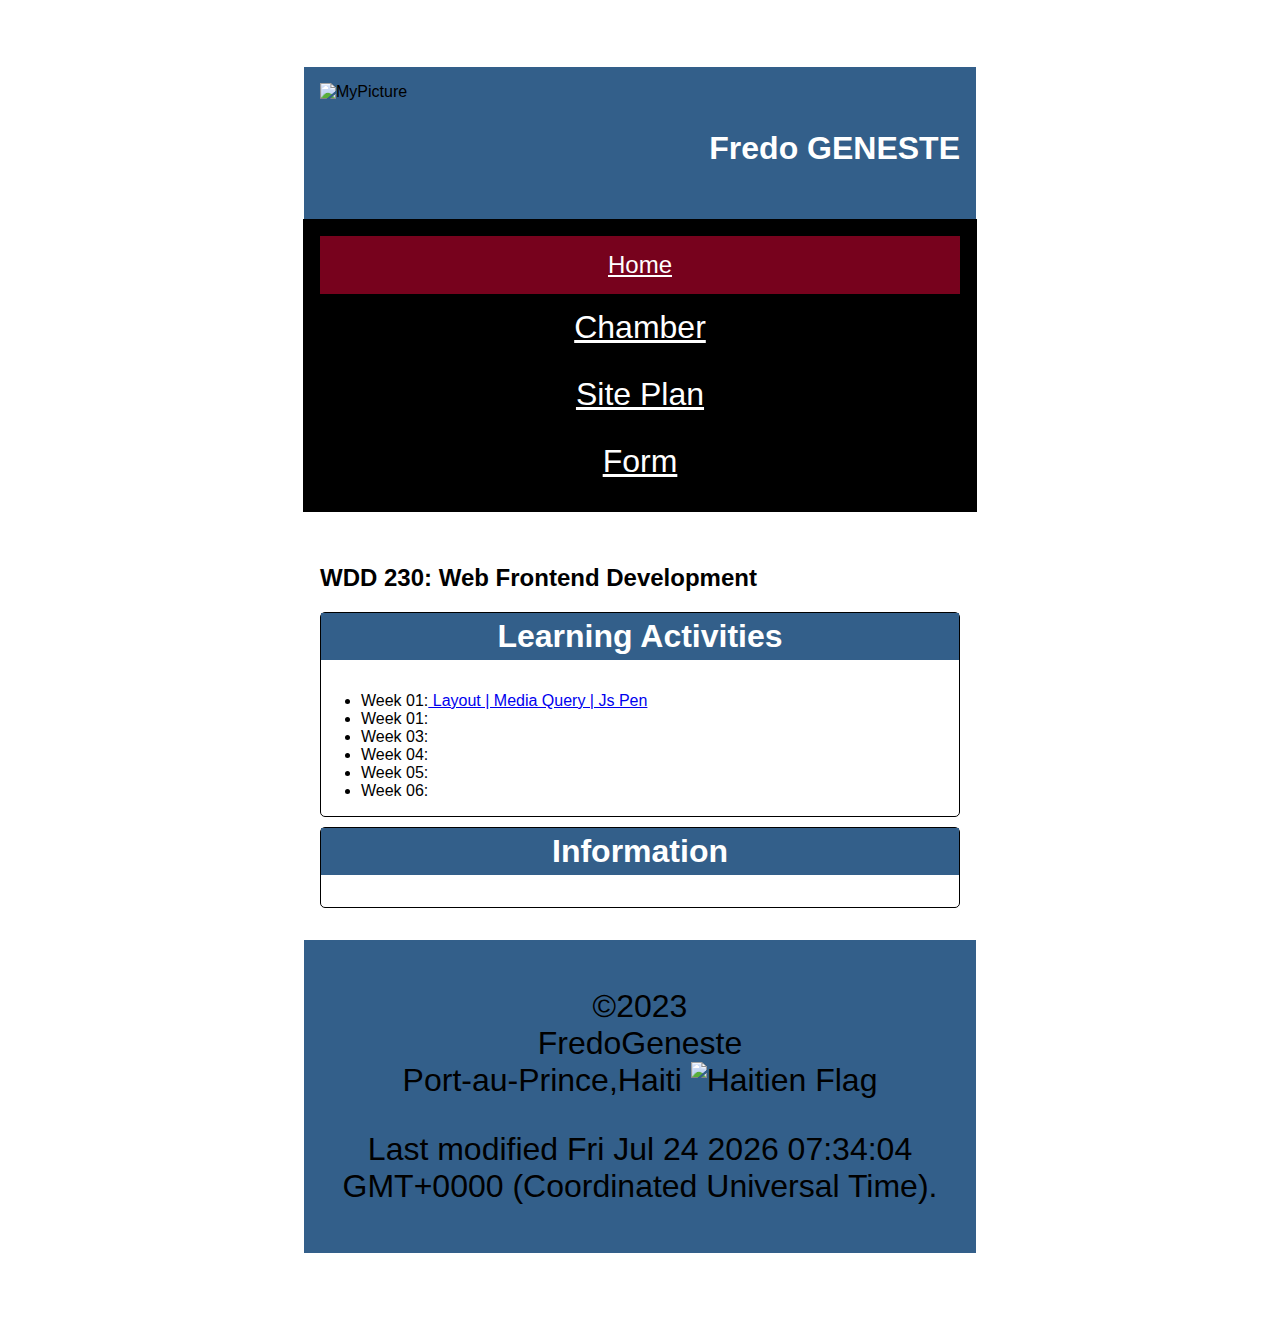
==== index.html @ 63926170 "change" ====
<!DOCTYPE html>
<html lang="en">
<head>
    <head>
        <meta charset="UTF-8">
        <meta name="viewport" content="width=device-width, initial-scale=1.0">
        <meta property="og:title" content="WDD-learning">
        <meta property="og:url" content="https://genestefredo.github.io/wdd230/">
        <meta property="og:image" content="https://raw.githubusercontent.com/genestefredo/wdd230/main/images/Logo.webp">
        <title>WDD-230</title>
        <meta name="description" content="Media query learning activity example page.">
        <meta name="author" content=" GENESTE Fredo">
        <link rel="preconnect" href="https://fonts.googleapis.com">
        <link rel="preconnect" href="https://fonts.gstatic.com" crossorigin>
        <link href="https://fonts.googleapis.com/css2?familly=Roboto&display=swap" rel="stylessheet">
        <link rel="stylesheet" href="styles/bases.css">
        <link rel="stylesheet" href="styles/larger.css">
        <link rel="icon" href="https://raw.githubusercontent.com/genestefredo/wdd230/main/week1/image/Logo.webp">
    </head>
</head>
<body>
    
    <header>
        <img src="https://github.com/genestefredo/wdd230/blob/main/week1/image/MyPicture.jpg?raw=true" alt="MyPicture">
        <h1>Fredo GENESTE</h1>
    </header>
    
    <nav id="nav" >
        <a class="h" href="week2/design.html">Home</a>
        <a class="c" href="#">Chamber</a>
        <a class="c" href="week1/chamber-site-plan.html">Site Plan</a>
        <a class="c" href="#">Form</a>
    </nav>
    <main>
        <h2>WDD 230: Web Frontend Development</h2>
   <section class="card">
    <h3>Learning Activities</h3>
    <ul>
        <li>
            Week 01:<a href="week1/layout.html"> Layout | Media Query | Js Pen</a>
            <li>Week 01: <a href=""></a></li>
            <li>Week 03: <a href=""></a></li>
            <li>Week 04: <a href=""></a></li>
            <li>Week 05: <a href=""></a></li>
            <li>Week 06: <a href=""></a></li>

        </li>
    </ul>
   </section>
   <section class="card1">
    <h3>Information</h3>
   </section>
    </main>
    <footer>
        <p>
             &copy;2023 <br>FredoGeneste <br>Port-au-Prince,Haiti 
             <img src="https://github.com/genestefredo/wdd230/blob/main/week1/image/flag.jpeg?raw=true" alt="Haitien Flag"></p>
        </p>
        <p>Last modified <span id='date-time'></span>.
        
            </footer>
    <script>
        const dt = new Date();
        document.getElementById('date-time').innerHTML=dt;
        </script>
</body>
</html>
---- styles/bases.css ----
body{
    font-family: Arial, Helvetica, sans-serif;
    align-content: center;
    margin: 4%;
    
}
img{
    width: 90px;
    height: 120px;   
}
h1{
    color: white;
    padding-top: 25px;
    text-align: right;

}
 #nav{
 display: grid;
 grid-template-columns: 1fr;
 margin-bottom: 5px;
 border: 1px solid;
 
 }
 .h{
    background-color:#77021D ;
    color: white;
    font-size: 1.5rem;
    padding-bottom: 15px;
    padding-top: 15px;
    text-align: center;
    
    
    

    
 }
 .c{
    background-color: black;
    color: white;
    font-size: 2rem;
    padding-top: 15px;
    padding-bottom: 15px;
    text-align: center;
    
 }
 

 
nav,header,main,footer{
    max-width: 640px;
    margin: 1rem auto;
    padding: 1rem;
    
    }
 nav{
    background-color: black;
    margin-top: -16px;
    
 }   
header{
    display: grid;
    grid-template-columns: 1fr 1fr;
    background-color:  #335F8A;
    z-index: 1;

}
.card, .card1{
    border: 1px solid;
    border-radius: 5px;
}
h3{
    font-size: 2rem;
    color: white;
    background-color:#335F8A;
    text-align: center;
    padding-top: 5px;
    padding-bottom:5px;
    margin-top: auto;
    
}
.card1{
    margin-top: 10px;
    
}
p img{
    height: 40px;
    width: 40px;

}
footer{
    background-color: #335F8A;
    text-align: center;
    font-size: 2rem;
    
}
---- styles/larger.css ----
m
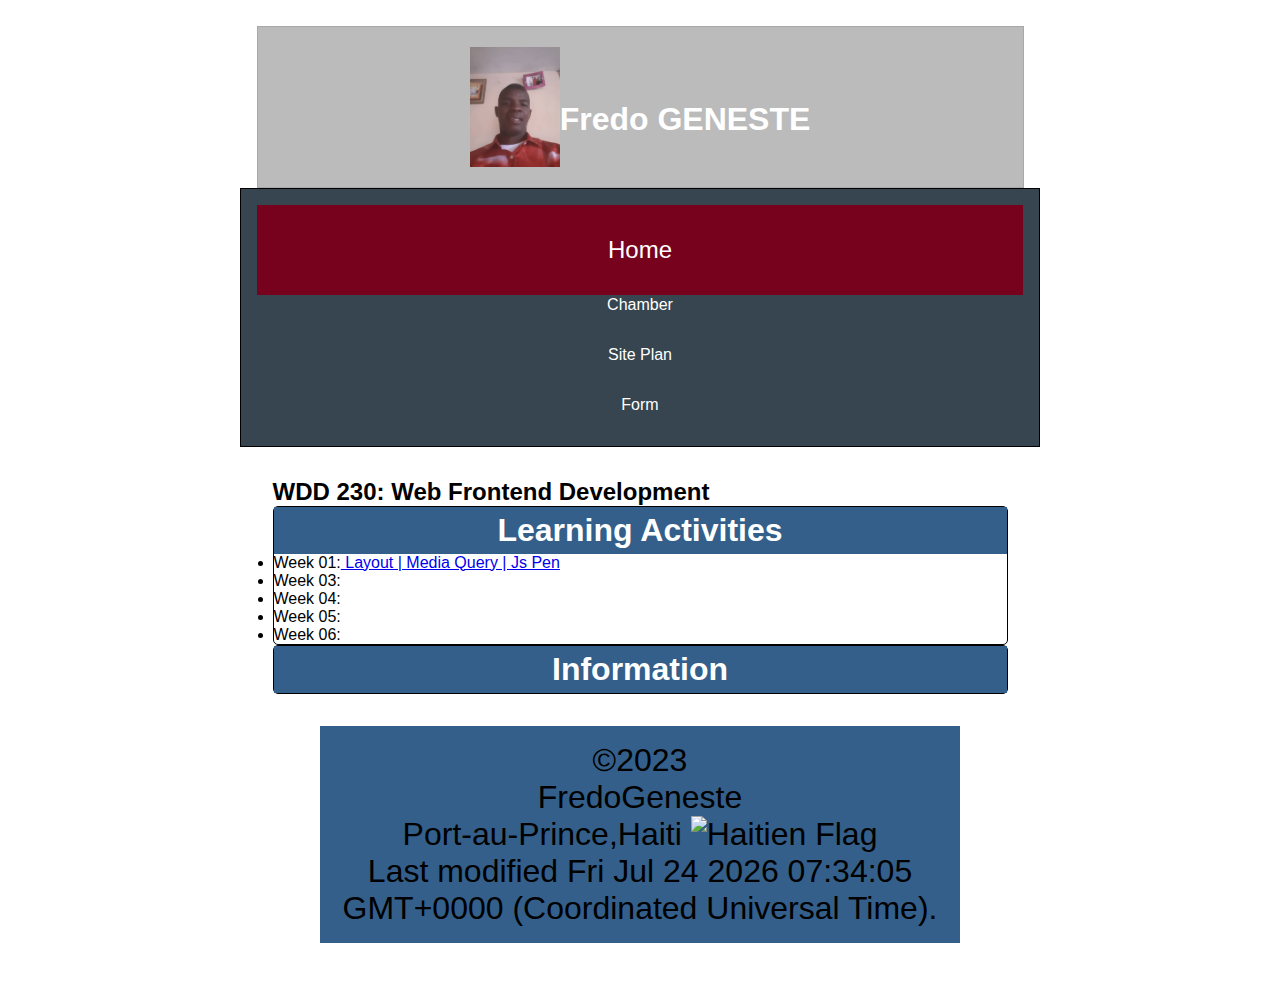
==== commit afa3a07a: "link" ====
--- a/index.html
+++ b/index.html
@@ -7,8 +7,8 @@
         <meta property="og:title" content="WDD-learning">
         <meta property="og:url" content="https://genestefredo.github.io/wdd230/">
         <meta property="og:image" content="https://raw.githubusercontent.com/genestefredo/wdd230/main/images/Logo.webp">
-        <title>WDD-230</title>
-        <meta name="description" content="Media query learning activity example page.">
+        <title> GENESTE FREDO-WDD 230 - Web Frontend Development</title>
+        <meta name="description" content="WDD 230 - Web Frontend Development">
         <meta name="author" content=" GENESTE Fredo">
         <link rel="preconnect" href="https://fonts.googleapis.com">
         <link rel="preconnect" href="https://fonts.gstatic.com" crossorigin>
@@ -21,33 +21,35 @@
 <body>
     
     <header>
-        <img src="https://github.com/genestefredo/wdd230/blob/main/week1/image/MyPicture.jpg?raw=true" alt="MyPicture">
+        <img src="mypicture.jpg" alt="MyPicture">
         <h1>Fredo GENESTE</h1>
     </header>
     
     <nav id="nav" >
-        <a class="h" href="week2/design.html">Home</a>
-        <a class="c" href="#">Chamber</a>
-        <a class="c" href="week1/chamber-site-plan.html">Site Plan</a>
-        <a class="c" href="#">Form</a>
+       <span class="h"> <a href="week2/design.html">Home</a></span>
+        <a href="">Chamber</a>
+        <a href="week01/site-plan.html">Site Plan</a>
+        <a href="#">Form</a>
     </nav>
     <main>
         <h2>WDD 230: Web Frontend Development</h2>
    <section class="card">
     <h3>Learning Activities</h3>
     <ul>
-        <li>
-            Week 01:<a href="week1/layout.html"> Layout | Media Query | Js Pen</a>
-            <li>Week 01: <a href=""></a></li>
-            <li>Week 03: <a href=""></a></li>
-            <li>Week 04: <a href=""></a></li>
-            <li>Week 05: <a href=""></a></li>
-            <li>Week 06: <a href=""></a></li>
+        <span>
+        
+
+         <li>  Week 01:<a href="week1/layout.html"> Layout | Media Query | Js Pen</a></li> 
+         <li>  Week 03: <a href=""></a></li> 
+         <li>  Week 04: <a href=""></a></li> 
+         <li>  Week 05: <a href=""></a></li> 
+         <li>  Week 06: <a href=""></a></li> 
 
         </li>
+       
     </ul>
    </section>
-   <section class="card1">
+   <section class="card">
     <h3>Information</h3>
    </section>
     </main>
@@ -62,6 +64,6 @@
     <script>
         const dt = new Date();
         document.getElementById('date-time').innerHTML=dt;
-        </script>
+    </script>
 </body>
 </html>--- a/styles/bases.css
+++ b/styles/bases.css
@@ -1,8 +1,11 @@
 body{
     font-family: Arial, Helvetica, sans-serif;
     align-content: center;
-    margin: 4%;
+    margin: 2%;
     
+}
+{
+    color: aqua;
 }
 img{
     width: 90px;
@@ -17,7 +20,7 @@
  #nav{
  display: grid;
  grid-template-columns: 1fr;
- margin-bottom: 5px;
+ margin-bottom: 15px;
  border: 1px solid;
  
  }
@@ -27,12 +30,15 @@
     font-size: 1.5rem;
     padding-bottom: 15px;
     padding-top: 15px;
+    margin-bottom: -15px;
     text-align: center;
     
     
     
 
     
+ }
+
  }
  .c{
     background-color: black;
--- a/styles/larger.css
+++ b/styles/larger.css
@@ -1 +1,63 @@
-m+* {
+	margin: 0;
+	padding: 0;
+	box-sizing: border-box;
+}
+
+body {
+	font-family: "Sansita", sans-serif;
+}
+
+/* mobile **************************/
+header {
+	background-color: #bbb;
+	display: flex;
+	align-items: center;
+	justify-content: center;
+	padding: 20px;
+	border: 1px solid rgba(0, 0, 0, 0.1);
+}
+
+header,
+main {
+	max-width: 767px;
+	margin: 0 auto;
+}
+
+h1 {
+	font-size: 2rem;
+}
+
+nav {
+	background-color: #36454f;
+	margin: 0 auto;
+	max-width: 800px;
+}
+nav ul {
+	list-style-type: none;
+}
+nav a {
+	display: block;
+	color: #fff;
+	text-align: center;
+	padding: 1rem;
+	text-decoration: none;
+}
+
+nav a:hover {
+	border: 1px solid #fff;
+}
+
+.active {
+	color: yellow;
+}
+
+/* Larger Views ******************************/
+@media (min-width: 640px) {
+	nav ul {
+		display: flex;
+	}
+	nav ul li {
+		flex: 1 1 100%;
+	}
+}
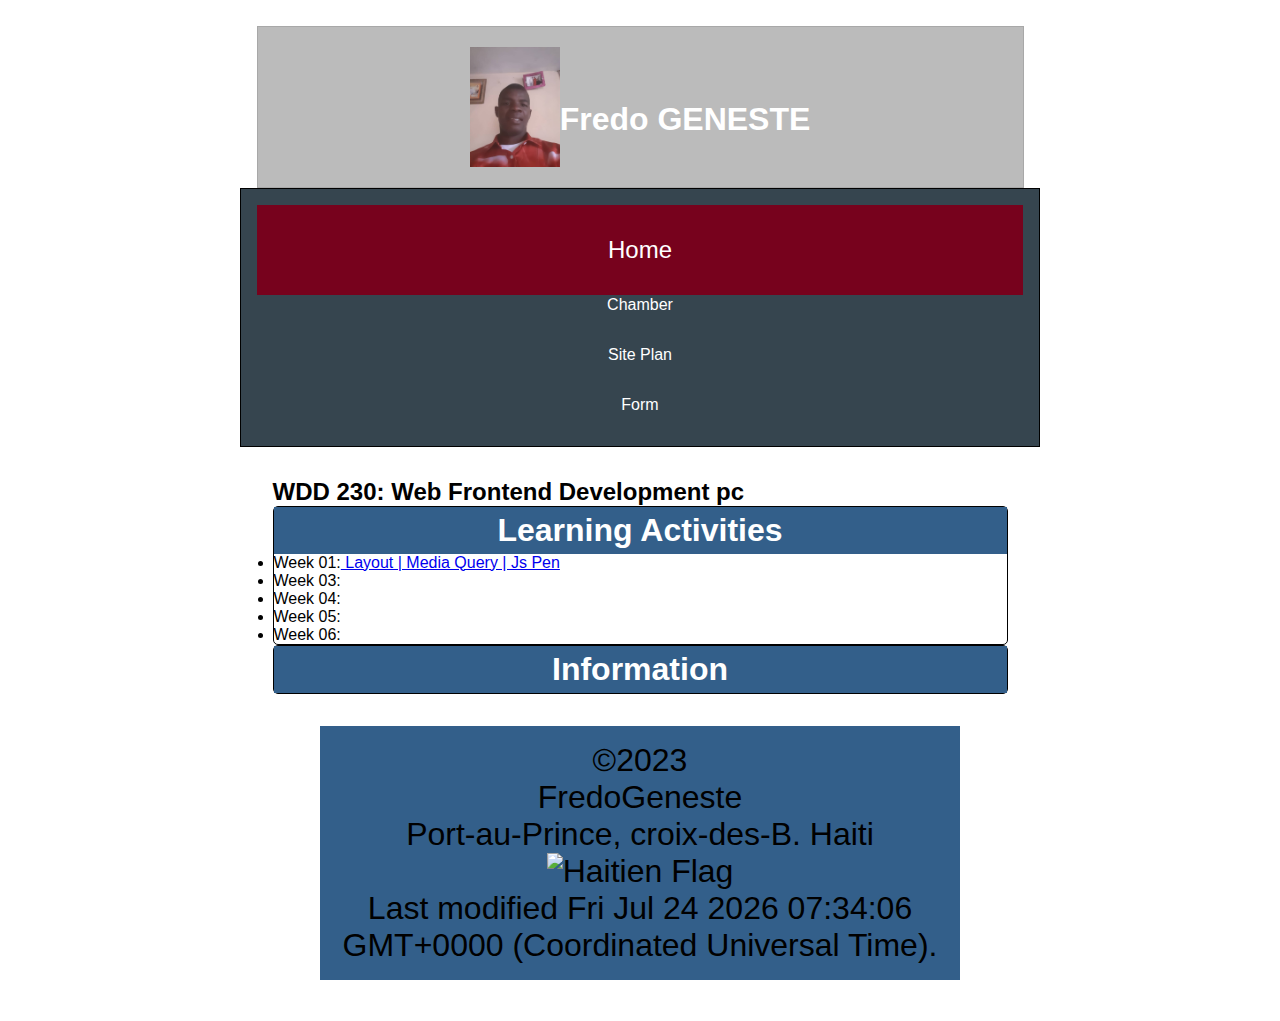
==== commit 289fb376: "add chan" ====
--- a/index.html
+++ b/index.html
@@ -32,7 +32,7 @@
         <a href="#">Form</a>
     </nav>
     <main>
-        <h2>WDD 230: Web Frontend Development</h2>
+        <h2>WDD 230: Web Frontend Development pc</h2>
    <section class="card">
     <h3>Learning Activities</h3>
     <ul>
@@ -55,7 +55,7 @@
     </main>
     <footer>
         <p>
-             &copy;2023 <br>FredoGeneste <br>Port-au-Prince,Haiti 
+             &copy;2023 <br>FredoGeneste <br>Port-au-Prince, croix-des-B. Haiti 
              <img src="https://github.com/genestefredo/wdd230/blob/main/week1/image/flag.jpeg?raw=true" alt="Haitien Flag"></p>
         </p>
         <p>Last modified <span id='date-time'></span>.
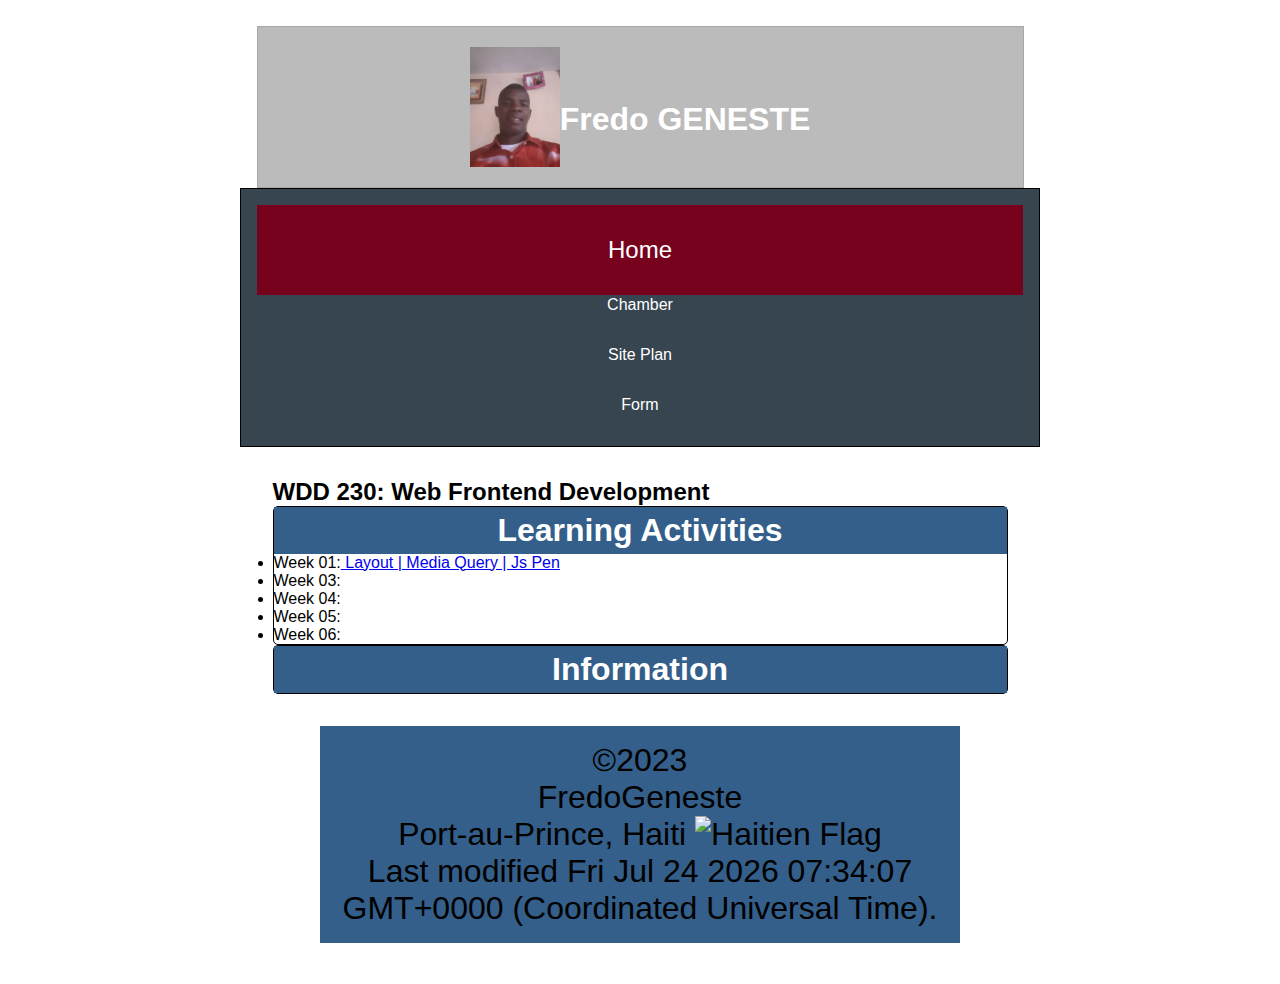
==== commit 08348b08: "change" ====
--- a/index.html
+++ b/index.html
@@ -32,7 +32,7 @@
         <a href="#">Form</a>
     </nav>
     <main>
-        <h2>WDD 230: Web Frontend Development pc</h2>
+        <h2>WDD 230: Web Frontend Development </h2>
    <section class="card">
     <h3>Learning Activities</h3>
     <ul>
@@ -55,7 +55,7 @@
     </main>
     <footer>
         <p>
-             &copy;2023 <br>FredoGeneste <br>Port-au-Prince, croix-des-B. Haiti 
+             &copy;2023 <br>FredoGeneste <br>Port-au-Prince, Haiti 
              <img src="https://github.com/genestefredo/wdd230/blob/main/week1/image/flag.jpeg?raw=true" alt="Haitien Flag"></p>
         </p>
         <p>Last modified <span id='date-time'></span>.
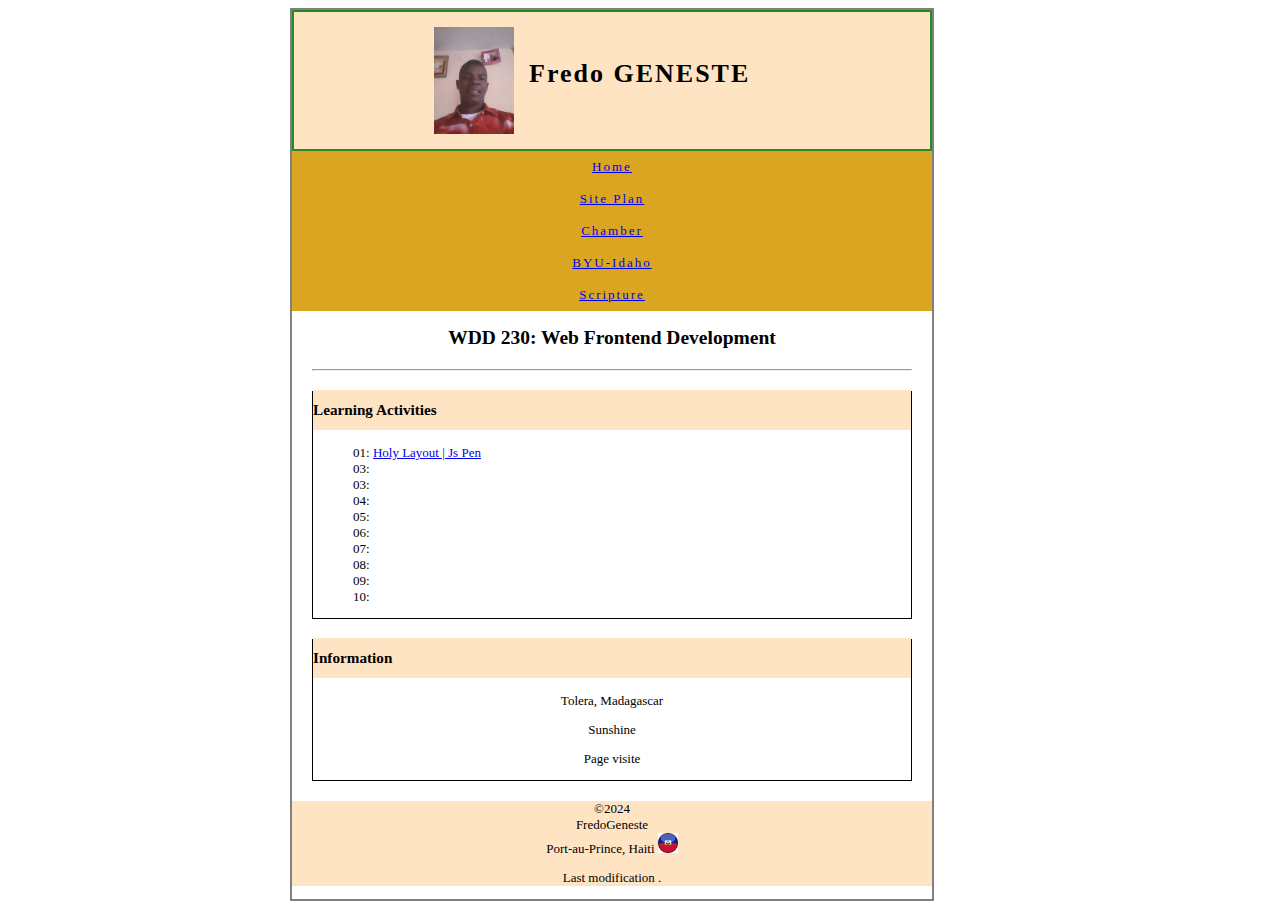
==== commit 127be0e2: "Update css" ====
--- a/index.html
+++ b/index.html
@@ -1,6 +1,6 @@
 <!DOCTYPE html>
 <html lang="en">
-<head>
+
     <head>
         <meta charset="UTF-8">
         <meta name="viewport" content="width=device-width, initial-scale=1.0">
@@ -16,6 +16,7 @@
         <link rel="stylesheet" href="styles/bases.css">
         <link rel="stylesheet" href="styles/larger.css">
         <link rel="icon" href="https://raw.githubusercontent.com/genestefredo/wdd230/main/week1/image/Logo.webp">
+        
     </head>
 </head>
 <body>
@@ -25,45 +26,48 @@
         <h1>Fredo GENESTE</h1>
     </header>
     
-    <nav id="nav" >
-       <span class="h"> <a href="week2/design.html">Home</a></span>
-        <a href="">Chamber</a>
-        <a href="week01/site-plan.html">Site Plan</a>
-        <a href="#">Form</a>
+    <nav class="nav" >
+        <a href="#">Home</a>
+        <a href="lesson03/chamber-site-plan.html">Site Plan</a>
+        <a href="chamber/">Chamber</a>
+        <a href="https://www.byui.edu/" target="_blank">BYU-Idaho</a>
+        <a href="https://www.churchofjesuschrist.org/search?lang=eng&facet=scriptures&subfacet=dc-testament&page=1&query=doctrine+and+covenants+82%3A+10" target="_blank">Scripture</a>
     </nav>
-    <main>
+<main>
         <h2>WDD 230: Web Frontend Development </h2>
-   <section class="card">
-    <h3>Learning Activities</h3>
-    <ul>
-        <span>
-        
-
-         <li>  Week 01:<a href="week1/layout.html"> Layout | Media Query | Js Pen</a></li> 
-         <li>  Week 03: <a href=""></a></li> 
-         <li>  Week 04: <a href=""></a></li> 
-         <li>  Week 05: <a href=""></a></li> 
-         <li>  Week 06: <a href=""></a></li> 
-
-        </li>
-       
-    </ul>
-   </section>
-   <section class="card">
+        <hr>
+    <section class="card">
+         <h3>Learning Activities</h3>
+   
+       <ul>
+         <li>   01: <a href="#"> Holy Layout | Js Pen</a></li> 
+         <li>   03: <a href="#"></a></li>
+         <li>   03: <a href="#"></a></li> 
+         <li>   04: <a href="#"></a></li> 
+         <li>   05: <a href="#"></a></li> 
+         <li>   06: <a href="#"></a></li> 
+         <li>   07: <a href="#"></a></li> 
+         <li>   08: <a href="#"></a></li> 
+         <li>   09: <a href="#"></a></li> 
+         <li>   10: <a href="#"></a></li> 
+       </ul>   
+    </section>
+   
+    <section class="card">
     <h3>Information</h3>
-   </section>
-    </main>
+    <P>Tolera, Madagascar</P>
+    <p>Sunshine</p>
+    <p>Page visite</p>
+    </section>
+</main>
     <footer>
         <p>
-             &copy;2023 <br>FredoGeneste <br>Port-au-Prince, Haiti 
-             <img src="https://github.com/genestefredo/wdd230/blob/main/week1/image/flag.jpeg?raw=true" alt="Haitien Flag"></p>
+             &copy;2024 <br>FredoGeneste <br>Port-au-Prince, Haiti 
+             <img src="images\flag.jpeg" alt="Haitien Flag"></p>
         </p>
-        <p>Last modified <span id='date-time'></span>.
+        <p>Last modification <span id='lastModified'></span>.
         
-            </footer>
-    <script>
-        const dt = new Date();
-        document.getElementById('date-time').innerHTML=dt;
-    </script>
+    </footer>
+    <script src="scripts/getdates.js"></script>
 </body>
 </html>--- a/styles/bases.css
+++ b/styles/bases.css
@@ -1,101 +1,67 @@
 body{
-    font-family: Arial, Helvetica, sans-serif;
-    align-content: center;
-    margin: 2%;
-    
+    font-family: 'Century Gothic', Calibri, serif;
+    font-size: 13px;
+    border: 2px solid gray;
+    width: 50%;
+    margin-left: 290px;
+    padding: 0px;
 }
-{
-    color: aqua;
+    header{
+    display: grid;
+    grid-template-columns: 1fr 1fr 1fr;
+    background-color: bisque;
+    border: 2px solid forestgreen;
+   }
+ header img{
+    margin-left: 125px;
+    width: 80px;
+    padding: 15px;
+    grid-column: 1/2;
 }
-img{
-    width: 90px;
-    height: 120px;   
+ header h1{
+    padding: 30px 0px;
+    text-align: left;
+    margin-right: 40px;
+    grid-column: 2/4;
 }
 h1{
-    color: white;
-    padding-top: 25px;
-    text-align: right;
-
+    letter-spacing: 2px;
 }
- #nav{
- display: grid;
- grid-template-columns: 1fr;
- margin-bottom: 15px;
- border: 1px solid;
- 
- }
- .h{
-    background-color:#77021D ;
-    color: white;
-    font-size: 1.5rem;
-    padding-bottom: 15px;
-    padding-top: 15px;
-    margin-bottom: -15px;
+.nav a{
+ display: block;
+ text-align: center;
+ background-color: goldenrod;
+ line-height: 0px;
+ letter-spacing: 2px;
+ padding: 1rem;
+}
+.card ul{
+    list-style-type: none;
+}
+h2{
     text-align: center;
-    
-    
-    
-
-    
- }
-
- }
- .c{
-    background-color: black;
-    color: white;
-    font-size: 2rem;
-    padding-top: 15px;
-    padding-bottom: 15px;
-    text-align: center;
-    
- }
- 
-
- 
-nav,header,main,footer{
-    max-width: 640px;
-    margin: 1rem auto;
-    padding: 1rem;
-    
-    }
- nav{
-    background-color: black;
-    margin-top: -16px;
-    
- }   
-header{
-    display: grid;
-    grid-template-columns: 1fr 1fr;
-    background-color:  #335F8A;
-    z-index: 1;
-
 }
-.card, .card1{
-    border: 1px solid;
-    border-radius: 5px;
+hr{
+    margin: 20px;
 }
 h3{
-    font-size: 2rem;
-    color: white;
-    background-color:#335F8A;
+    background-color: bisque;
+    line-height: 40px;
+    padding: auto;
+    margin-top: -2px;
+}
+.card{
+    border: 1px solid black;
+    margin: 20px;
+    padding-bottom: -15px;    
+}
+p{
     text-align: center;
-    padding-top: 5px;
-    padding-bottom:5px;
-    margin-top: auto;
-    
-}
-.card1{
-    margin-top: 10px;
-    
-}
-p img{
-    height: 40px;
-    width: 40px;
-
 }
 footer{
-    background-color: #335F8A;
+    background-color: bisque;
     text-align: center;
-    font-size: 2rem;
-    
 }
+footer img{
+    width: 20px;
+}
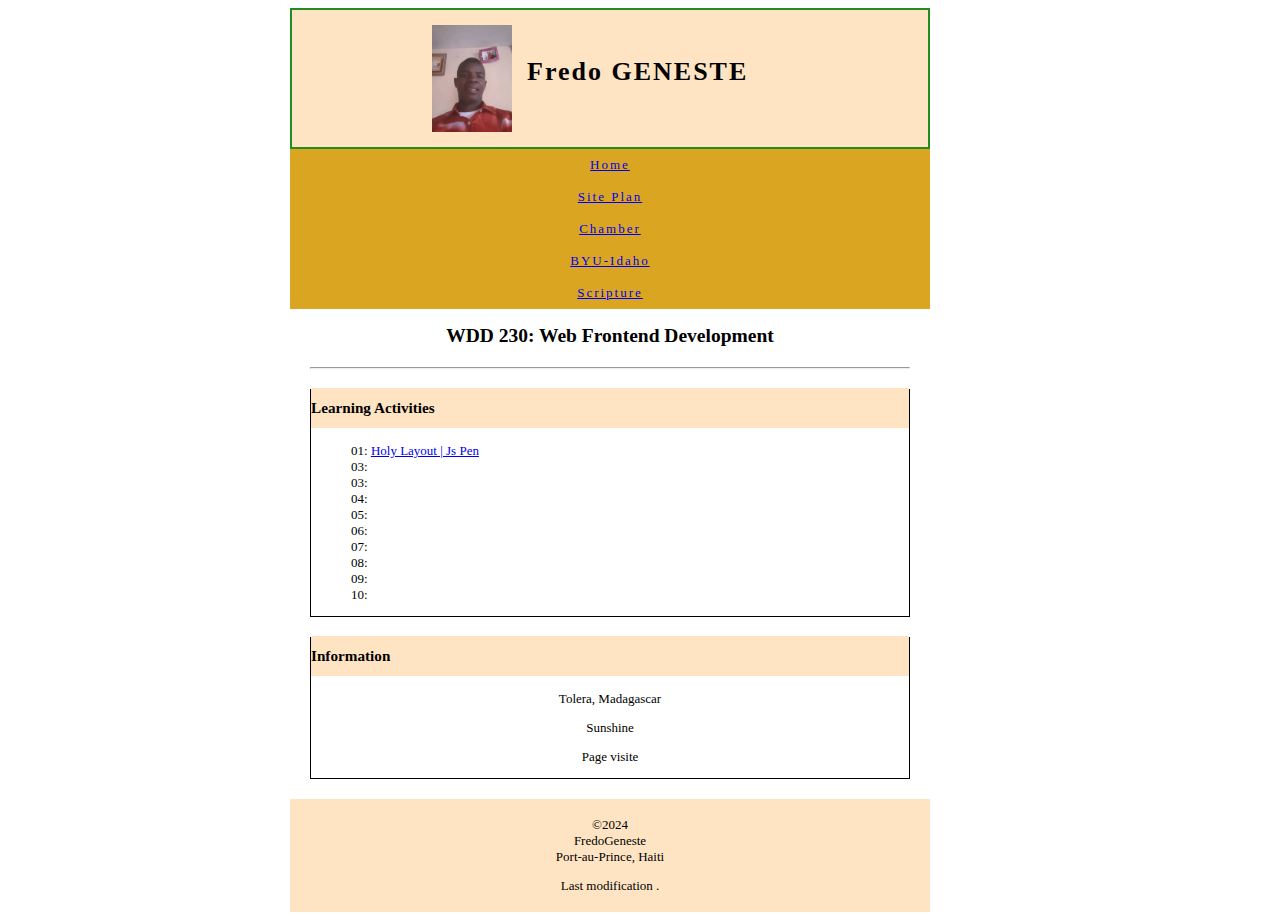
==== commit 24f5baed: "remove flag" ====
--- a/index.html
+++ b/index.html
@@ -15,10 +15,9 @@
         <link href="https://fonts.googleapis.com/css2?familly=Roboto&display=swap" rel="stylessheet">
         <link rel="stylesheet" href="styles/bases.css">
         <link rel="stylesheet" href="styles/larger.css">
-        <link rel="icon" href="https://raw.githubusercontent.com/genestefredo/wdd230/main/week1/image/Logo.webp">
-        
+        <link rel="icon" href="https://raw.githubusercontent.com/genestefredo/wdd230/main/week1/image/Logo.webp">   
     </head>
-</head>
+
 <body>
     
     <header>
@@ -62,10 +61,8 @@
 </main>
     <footer>
         <p>
-             &copy;2024 <br>FredoGeneste <br>Port-au-Prince, Haiti 
-             <img src="images\flag.jpeg" alt="Haitien Flag"></p>
-        </p>
-        <p>Last modification <span id='lastModified'></span>.
+             &copy;2024 <br>FredoGeneste <br>Port-au-Prince, Haiti</p>
+        </p>Last modification <span id='lastModified'></span>.</p>
         
     </footer>
     <script src="scripts/getdates.js"></script>
--- a/styles/bases.css
+++ b/styles/bases.css
@@ -1,10 +1,8 @@
 body{
     font-family: 'Century Gothic', Calibri, serif;
     font-size: 13px;
-    border: 2px solid gray;
     width: 50%;
     margin-left: 290px;
-    padding: 0px;
 }
     header{
     display: grid;
@@ -61,7 +59,16 @@
 footer{
     background-color: bisque;
     text-align: center;
+    padding: 5px 5px;
+<<<<<<< HEAD
+=======
 }
 footer img{
     width: 20px;
+    
+>>>>>>> baa4d750b2f6e4c3c1291f4d185891f68bd61501
 }
+footer img{
+    width: 20px;
+    
+}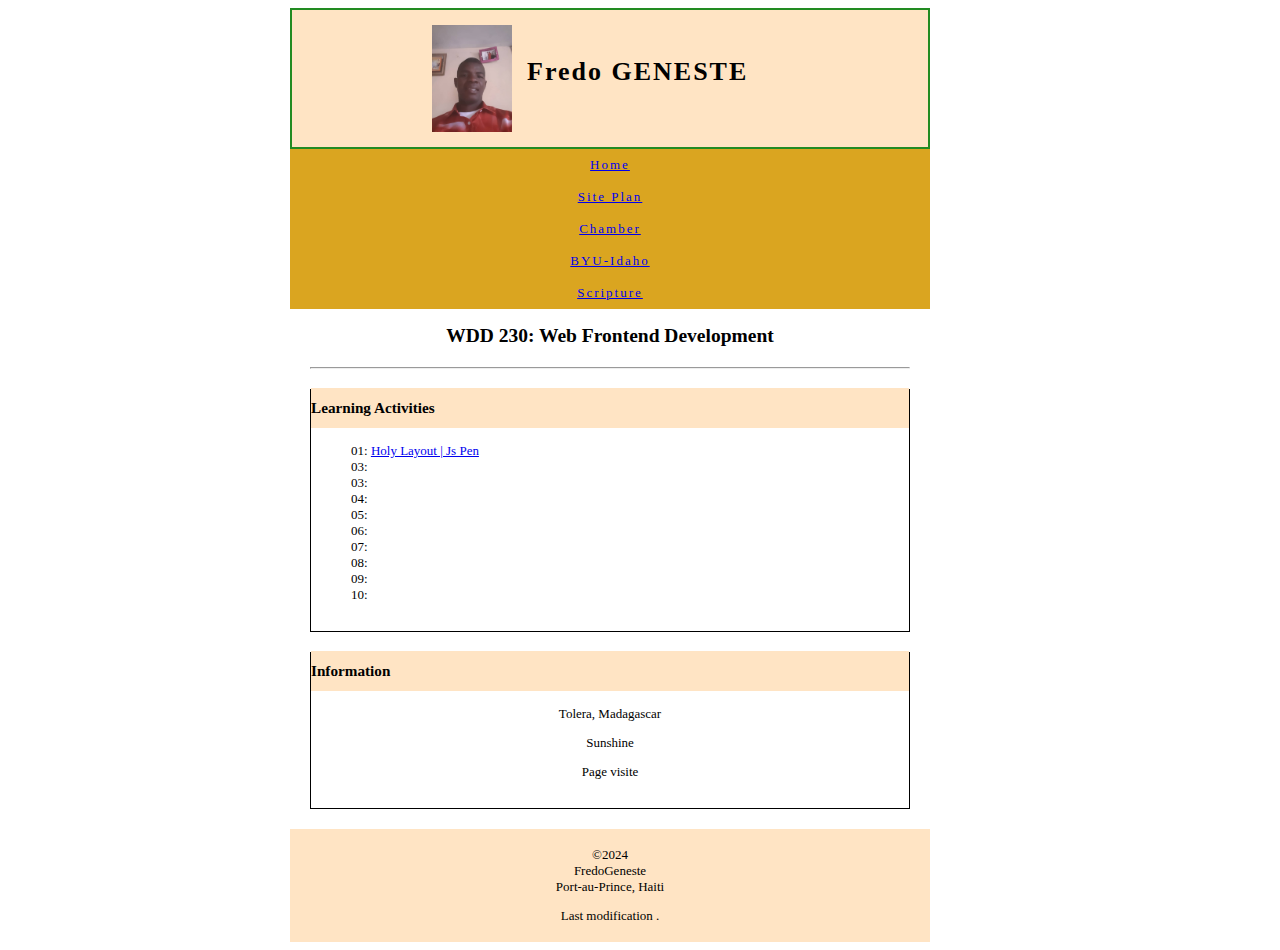
==== commit 8bdd9cc6: "change" ====
--- a/index.html
+++ b/index.html
@@ -49,7 +49,8 @@
          <li>   08: <a href="#"></a></li> 
          <li>   09: <a href="#"></a></li> 
          <li>   10: <a href="#"></a></li> 
-       </ul>   
+       </ul>  
+       
     </section>
    
     <section class="card">
@@ -67,4 +68,4 @@
     </footer>
     <script src="scripts/getdates.js"></script>
 </body>
-</html>+</html>
--- a/styles/bases.css
+++ b/styles/bases.css
@@ -45,13 +45,13 @@
 h3{
     background-color: bisque;
     line-height: 40px;
-    padding: auto;
     margin-top: -2px;
-}
+    }
+
 .card{
     border: 1px solid black;
     margin: 20px;
-    padding-bottom: -15px;    
+    padding-bottom: 15px;    
 }
 p{
     text-align: center;
@@ -60,15 +60,7 @@
     background-color: bisque;
     text-align: center;
     padding: 5px 5px;
-<<<<<<< HEAD
-=======
 }
-footer img{
-    width: 20px;
-    
->>>>>>> baa4d750b2f6e4c3c1291f4d185891f68bd61501
-}
-footer img{
-    width: 20px;
-    
+img {
+width: 20px; 
 }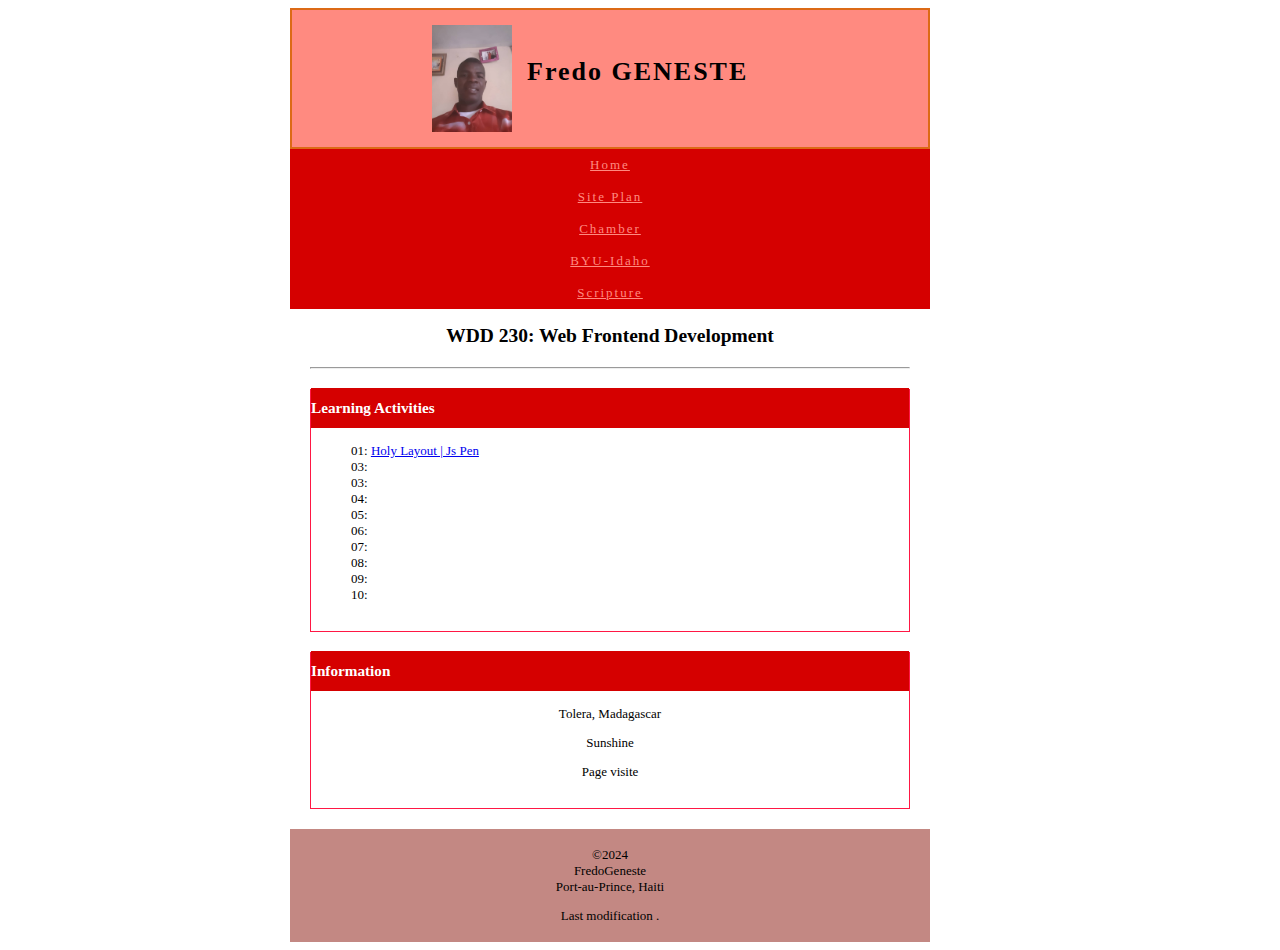
==== commit 80b05a4f: "Add Favicon" ====
--- a/index.html
+++ b/index.html
@@ -16,6 +16,7 @@
         <link rel="stylesheet" href="styles/bases.css">
         <link rel="stylesheet" href="styles/larger.css">
         <link rel="icon" href="https://raw.githubusercontent.com/genestefredo/wdd230/main/week1/image/Logo.webp">   
+        <link rel="shortcut icon" href="images\favicon .ico" type="image/x-icon">
     </head>
 
 <body>
--- a/styles/bases.css
+++ b/styles/bases.css
@@ -7,8 +7,8 @@
     header{
     display: grid;
     grid-template-columns: 1fr 1fr 1fr;
-    background-color: bisque;
-    border: 2px solid forestgreen;
+    background-color: #ff8a80;
+    border: 2px solid #d56300d3;
    }
  header img{
     margin-left: 125px;
@@ -28,7 +28,8 @@
 .nav a{
  display: block;
  text-align: center;
- background-color: goldenrod;
+ background-color:#D50000;
+ color: #FF8A80;
  line-height: 0px;
  letter-spacing: 2px;
  padding: 1rem;
@@ -41,15 +42,17 @@
 }
 hr{
     margin: 20px;
+    color: #FF1744;
 }
 h3{
-    background-color: bisque;
+    background-color: #D50000;
+    color: white;
     line-height: 40px;
     margin-top: -2px;
     }
 
 .card{
-    border: 1px solid black;
+    border: 1px solid #FF1744;
     margin: 20px;
     padding-bottom: 15px;    
 }
@@ -57,7 +60,8 @@
     text-align: center;
 }
 footer{
-    background-color: bisque;
+    background-color: #a54d45aa;
+    color: black;
     text-align: center;
     padding: 5px 5px;
 }
